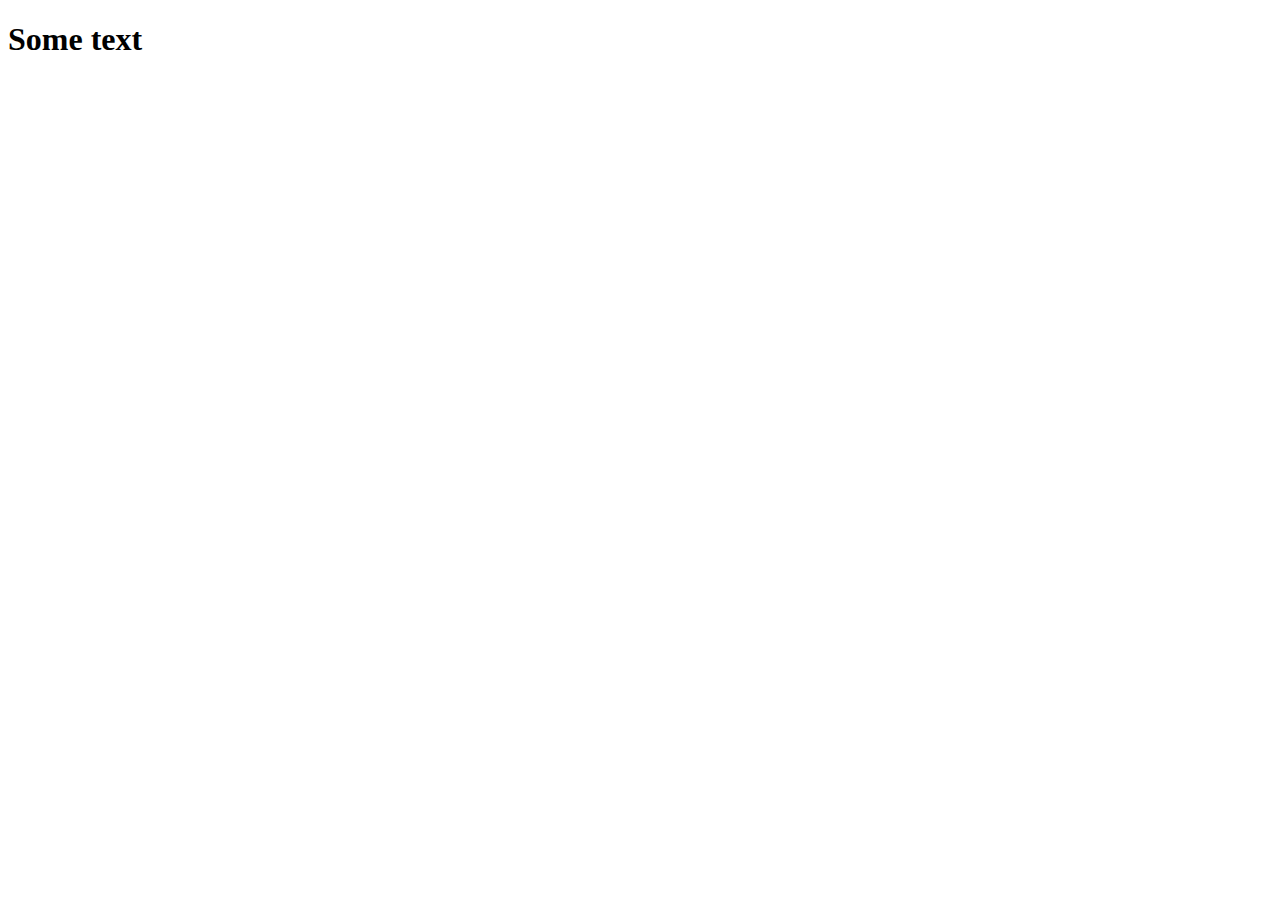
==== index.html @ d6ec109a "index.html" ====
<!DOCTYPE html>
<html lang="en">
<head>
    <meta charset="UTF-8">
    <meta name="viewport" content="width=device-width, initial-scale=1.0">
    <meta http-equiv="X-UA-Compatible" content="ie=edge">
    <title>Hello!</title>
</head>

<body>

    <h1>Some text</h1>
    
</body>
</html>
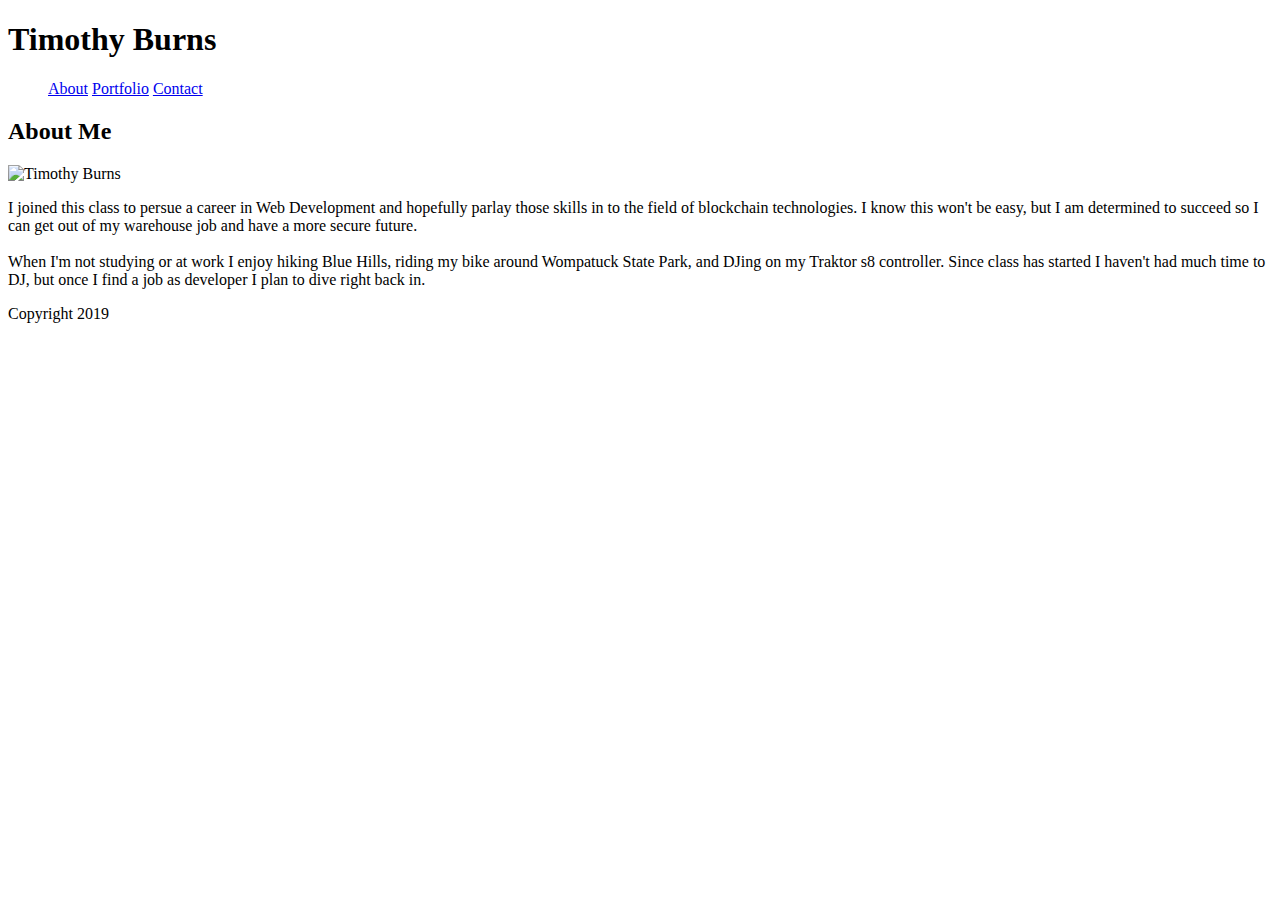
==== commit 86c894bc: "Add files via upload" ====
--- a/index.html
+++ b/index.html
@@ -4,12 +4,50 @@
     <meta charset="UTF-8">
     <meta name="viewport" content="width=device-width, initial-scale=1.0">
     <meta http-equiv="X-UA-Compatible" content="ie=edge">
-    <title>Hello!</title>
+    <title>Timothy Burns</title>
+
+    <link rel="stylesheet" type="text/css" href="assets/css/style.css">
+
 </head>
+<body>
+    <header id="head">
+        <h1>Timothy Burns</h1>
+</header>
 
-<body>
+    <ul class="links">
+    <a href="../Basic-Portfolio/index.html" About>About</a> <a href="../Basic-Portfolio/porfolio.html"Portfolio>Portfolio</a> <a href="../Basic-Portfolio/contact.html"Contact>Contact</a>
+    </ul>
 
-    <h1>Some text</h1>
+    <main>
+    <div class="cor">
+
+        <section>
+            
+            <h2>About Me</h2>
+            <img src="../Basic-Portfolio/assets/images/wedding.jpeg" alt="Timothy Burns" id="image" style="width: 150px; height: 300px">
+            
+            <p>I joined this class to persue a career in Web Development and hopefully parlay those skills in to the field of blockchain technologies. 
+                I know this won't be easy, but I am determined to succeed so I can get out of my warehouse job and have a more secure future. 
+                <br>
+                <br>
+                When I'm not studying or at work I enjoy hiking Blue Hills, riding my bike around Wompatuck State Park, and DJing on my Traktor s8 controller. Since class has started I haven't had much time to DJ, but once I find a job as developer I plan to dive right back in.
+                
+            </p>
+            
+
+
+        </section>
+
+
+
+
+
+
+    </div>
+        </main>
+        <footer id="footer">
+            <div id="footer-content">Copyright 2019</div>
+        </footer>
     
 </body>
 </html>